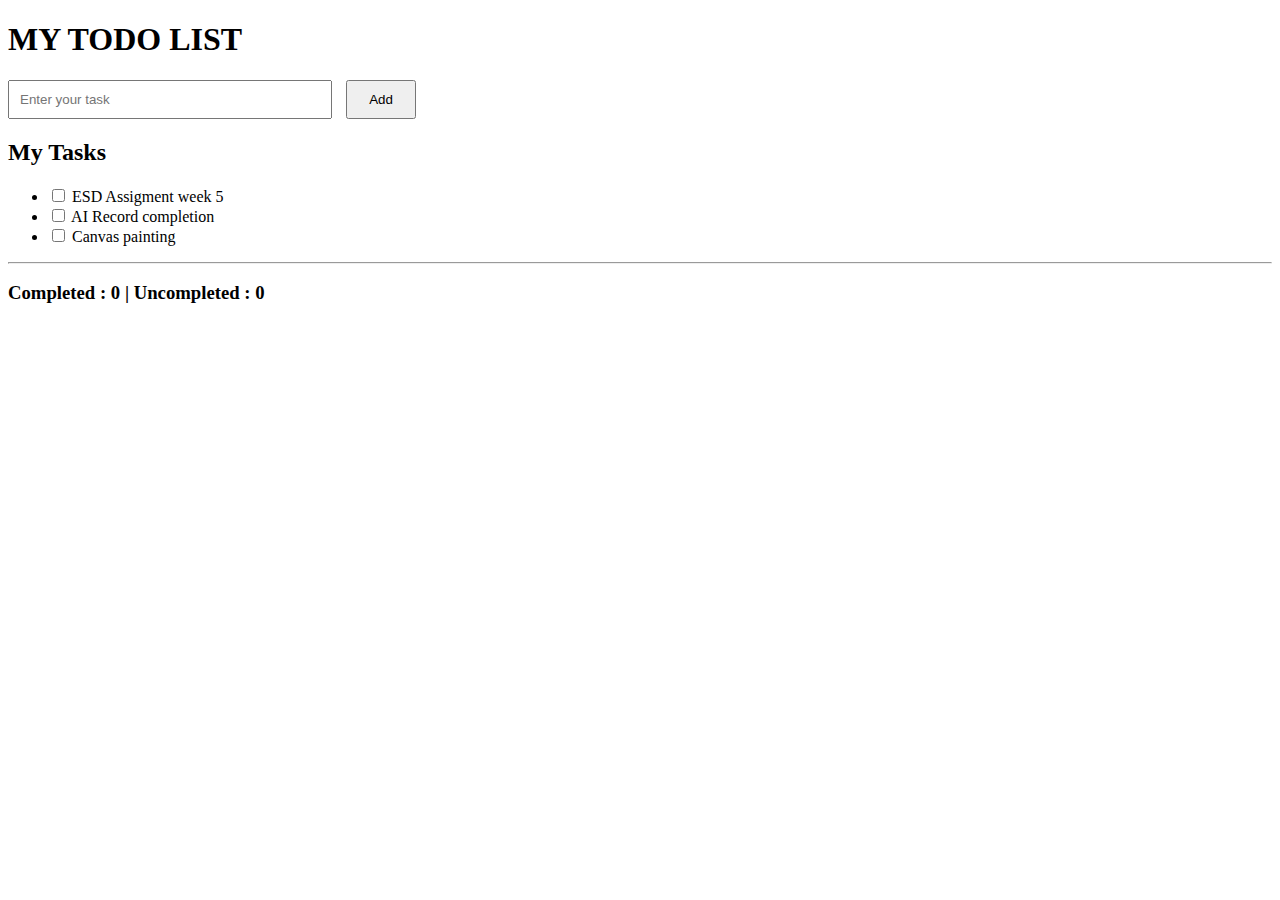
==== todo.html @ 8ec5c637 "Created todo.html" ====
<!DOCTYPE html>
<html lang="en">
<head>
    <meta charset="UTF-8">
    <meta name="viewport" content="width=device-width, initial-scale=1.0">
    <title>TODO App</title>
</head>
<body>
    <h1>MY TODO LIST</h1>
  
    <input type="text" placeholder="Enter your task" style="padding:10px; width:300px">
    <button type="button" style="padding:10px; width:70px; margin-left:10px;">Add</button>
    <br>
    <h2>My Tasks</h2>
    <ul>
        <li>
            <input type="checkbox" style="height:13px; width:13px">
            ESD Assigment week 5 
        </li>
        <li>
            <input type="checkbox" style="height:13px; width:13px">
            AI Record completion
        </li>
        <li>
            <input type="checkbox" style="height:13px; width:13px">
            Canvas painting
        </li>
    </ul>
    <hr>
    <h3>Completed : 0 | Uncompleted : 0</h3>
</body>
</html>
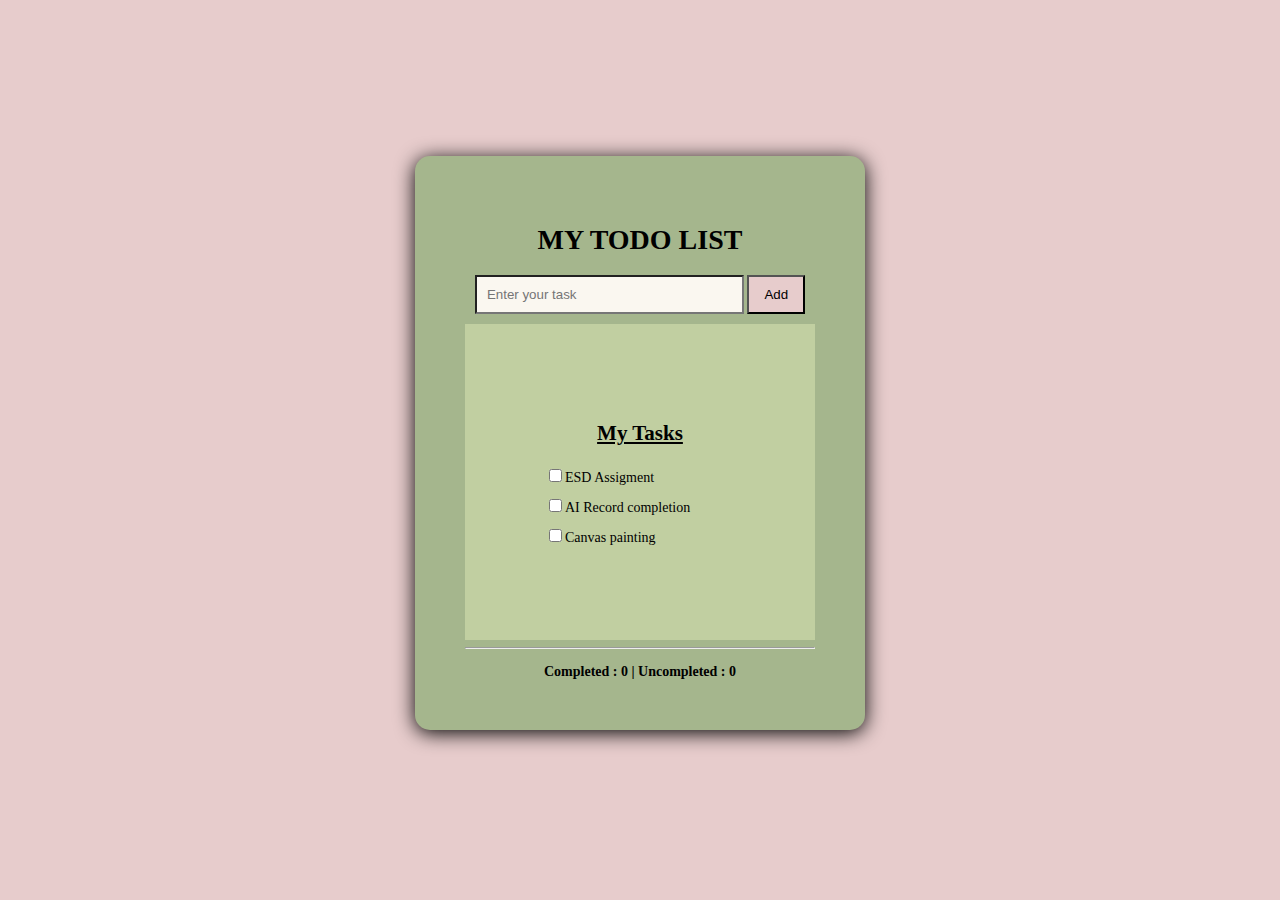
==== commit 9179090b: "Changed the content" ====
--- a/todo.html
+++ b/todo.html
@@ -1,32 +1,92 @@
 <!DOCTYPE html>
 <html lang="en">
 <head>
-    <meta charset="UTF-8">
-    <meta name="viewport" content="width=device-width, initial-scale=1.0">
     <title>TODO App</title>
+    <style>
+    body {
+        background-color: #E7CCCC;
+        display: flex;
+        justify-content: center;
+        align-items: center;
+        height: 95vh;
+    }
+
+    .box {
+        background-color: #A5B68D;
+        padding: 50px;
+        width: 350px;
+        text-align: center;
+        box-shadow: 0 3px 20px #000000; /* Black shadow with no transparency */
+
+        border-radius:15px; 
+    }
+
+    input[type="text"] {
+        width: 70%;
+        padding: 10px; 
+        background-color: #FAF7F0;
+        color: black;
+    }
+
+    input[type="button"] {
+        padding: 10px 15px;
+        background-color: #E7CCCC;
+        color: black;
+    }
+
+    .content {
+        background-color: #C1CFA1;
+        padding: 80px;
+        margin-top: 10px;
+        text-align: left;
+    }
+
+    .content h2 {
+        color: black;
+        margin-bottom: 20px;
+        text-align: center;
+       
+    }
+
+    .content ul {
+        list-style-type: none;
+        padding-left: 0;
+    }
+
+    .content li {
+        margin-bottom: 10px;  
+    }
+    
+    
+    div {
+        font-size: 14px;
+        color: black;
+        margin-top: 15px;
+    }
+</style>
 </head>
 <body>
-    <h1>MY TODO LIST</h1>
-  
-    <input type="text" placeholder="Enter your task" style="padding:10px; width:300px">
-    <button type="button" style="padding:10px; width:70px; margin-left:10px;">Add</button>
-    <br>
-    <h2>My Tasks</h2>
-    <ul>
-        <li>
-            <input type="checkbox" style="height:13px; width:13px">
-            ESD Assigment week 5 
-        </li>
-        <li>
-            <input type="checkbox" style="height:13px; width:13px">
-            AI Record completion
-        </li>
-        <li>
-            <input type="checkbox" style="height:13px; width:13px">
-            Canvas painting
-        </li>
-    </ul>
-    <hr>
-    <h3>Completed : 0 | Uncompleted : 0</h3>
+    <div class="box">
+        <h1>MY TODO LIST</h1>
+        <input type="text" placeholder="Enter your task">
+        <input type="button" value="Add">
+        <br>
+        <div class="content">
+            <div class="heading"></div>
+            <h2><u>My Tasks</u></h2>
+            <ul>
+                <li><input type="checkbox">ESD Assigment </li>
+                <li><input type="checkbox">AI Record completion</li>
+                <li><input type="checkbox">Canvas painting</li>
+            </ul>
+        </div>
+        <hr>
+        <div>
+            <b>Completed : 0 | Uncompleted : 0</b>
+        </div>
+    </div>
 </body>
-</html>+</html>
+    
+
+   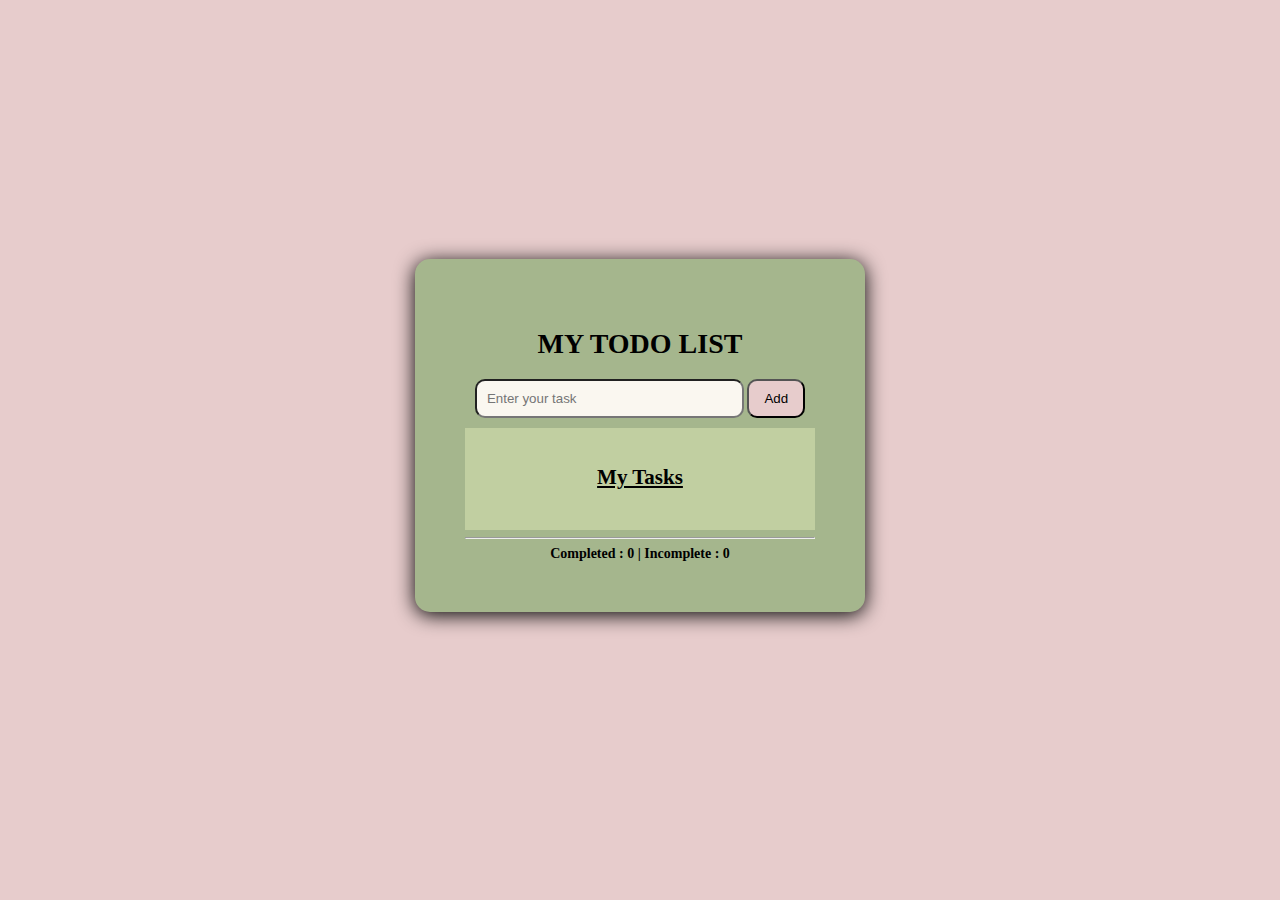
==== commit dde8258e: "Added functionality" ====
--- a/todo.html
+++ b/todo.html
@@ -16,9 +16,8 @@
         padding: 50px;
         width: 350px;
         text-align: center;
-        box-shadow: 0 3px 20px #000000; /* Black shadow with no transparency */
-
-        border-radius:15px; 
+        box-shadow: 0 3px 20px #000000; 
+        border-radius: 15px; 
     }
 
     input[type="text"] {
@@ -26,17 +25,20 @@
         padding: 10px; 
         background-color: #FAF7F0;
         color: black;
+        border-radius: 10px;
     }
 
     input[type="button"] {
         padding: 10px 15px;
         background-color: #E7CCCC;
         color: black;
+        border-radius: 10px;
+        cursor: pointer;
     }
 
     .content {
         background-color: #C1CFA1;
-        padding: 80px;
+        padding: 20px;
         margin-top: 10px;
         text-align: left;
     }
@@ -45,7 +47,6 @@
         color: black;
         margin-bottom: 20px;
         text-align: center;
-       
     }
 
     .content ul {
@@ -55,38 +56,90 @@
 
     .content li {
         margin-bottom: 10px;  
+        display: flex;
+        justify-content: space-between;
+        align-items: center;
     }
-    
+
+    .content li span {
+        flex-grow: 1;
+        margin-left: 10px;
+    }
     
     div {
         font-size: 14px;
-        color: black;
-        margin-top: 15px;
     }
-</style>
+
+    .delete {
+        background-color: transparent;
+        border: none;
+        cursor: pointer;
+        font-size: 18px;
+    }
+    </style>
 </head>
 <body>
     <div class="box">
         <h1>MY TODO LIST</h1>
-        <input type="text" placeholder="Enter your task">
-        <input type="button" value="Add">
+        <input id="taskInput" type="text" placeholder="Enter your task">
+        <input type="button" value="Add" onclick="addTask()">
         <br>
         <div class="content">
-            <div class="heading"></div>
             <h2><u>My Tasks</u></h2>
-            <ul>
-                <li><input type="checkbox">ESD Assigment </li>
-                <li><input type="checkbox">AI Record completion</li>
-                <li><input type="checkbox">Canvas painting</li>
+            <ul id="taskList">
+                <!-- No initial tasks-->
             </ul>
         </div>
         <hr>
         <div>
-            <b>Completed : 0 | Uncompleted : 0</b>
+            <b>Completed : <span id="completedCount">0</span> | Incomplete : <span id="incompleteCount">0</span></b>
         </div>
     </div>
+
+    <script>
+        function addTask() {
+            const taskInput = document.getElementById("taskInput");
+            const taskText = taskInput.value.trim();
+
+            if (taskText === "") {
+                alert("Please enter a task.");
+                return;
+            }
+
+            const taskList = document.getElementById("taskList");
+            const newTask = document.createElement("li");
+
+            newTask.innerHTML = `<input type="checkbox" onclick="updateCount()"> <span>${taskText}</span> <button class="delete" onclick="deleteTask(this)">🗑️</button>`;
+            taskList.appendChild(newTask);
+
+            taskInput.value = ""; 
+            updateCount(); 
+        }
+
+        function deleteTask(button) {
+            const taskItem = button.parentElement;
+            taskItem.remove();
+            updateCount();
+        }
+
+        function updateCount() {
+            const tasks = document.querySelectorAll("#taskList li");
+            let completed = 0;
+            let incomplete = 0;
+
+            tasks.forEach(task => {
+                const checkbox = task.querySelector("input[type='checkbox']");
+                if (checkbox.checked) {
+                    completed++;
+                } else {
+                    incomplete++;
+                }
+            });
+
+            document.getElementById("completedCount").innerText = completed;
+            document.getElementById("incompleteCount").innerText = incomplete;
+        }
+        updateCount();
+    </script>
 </body>
 </html>
-    
-
-   